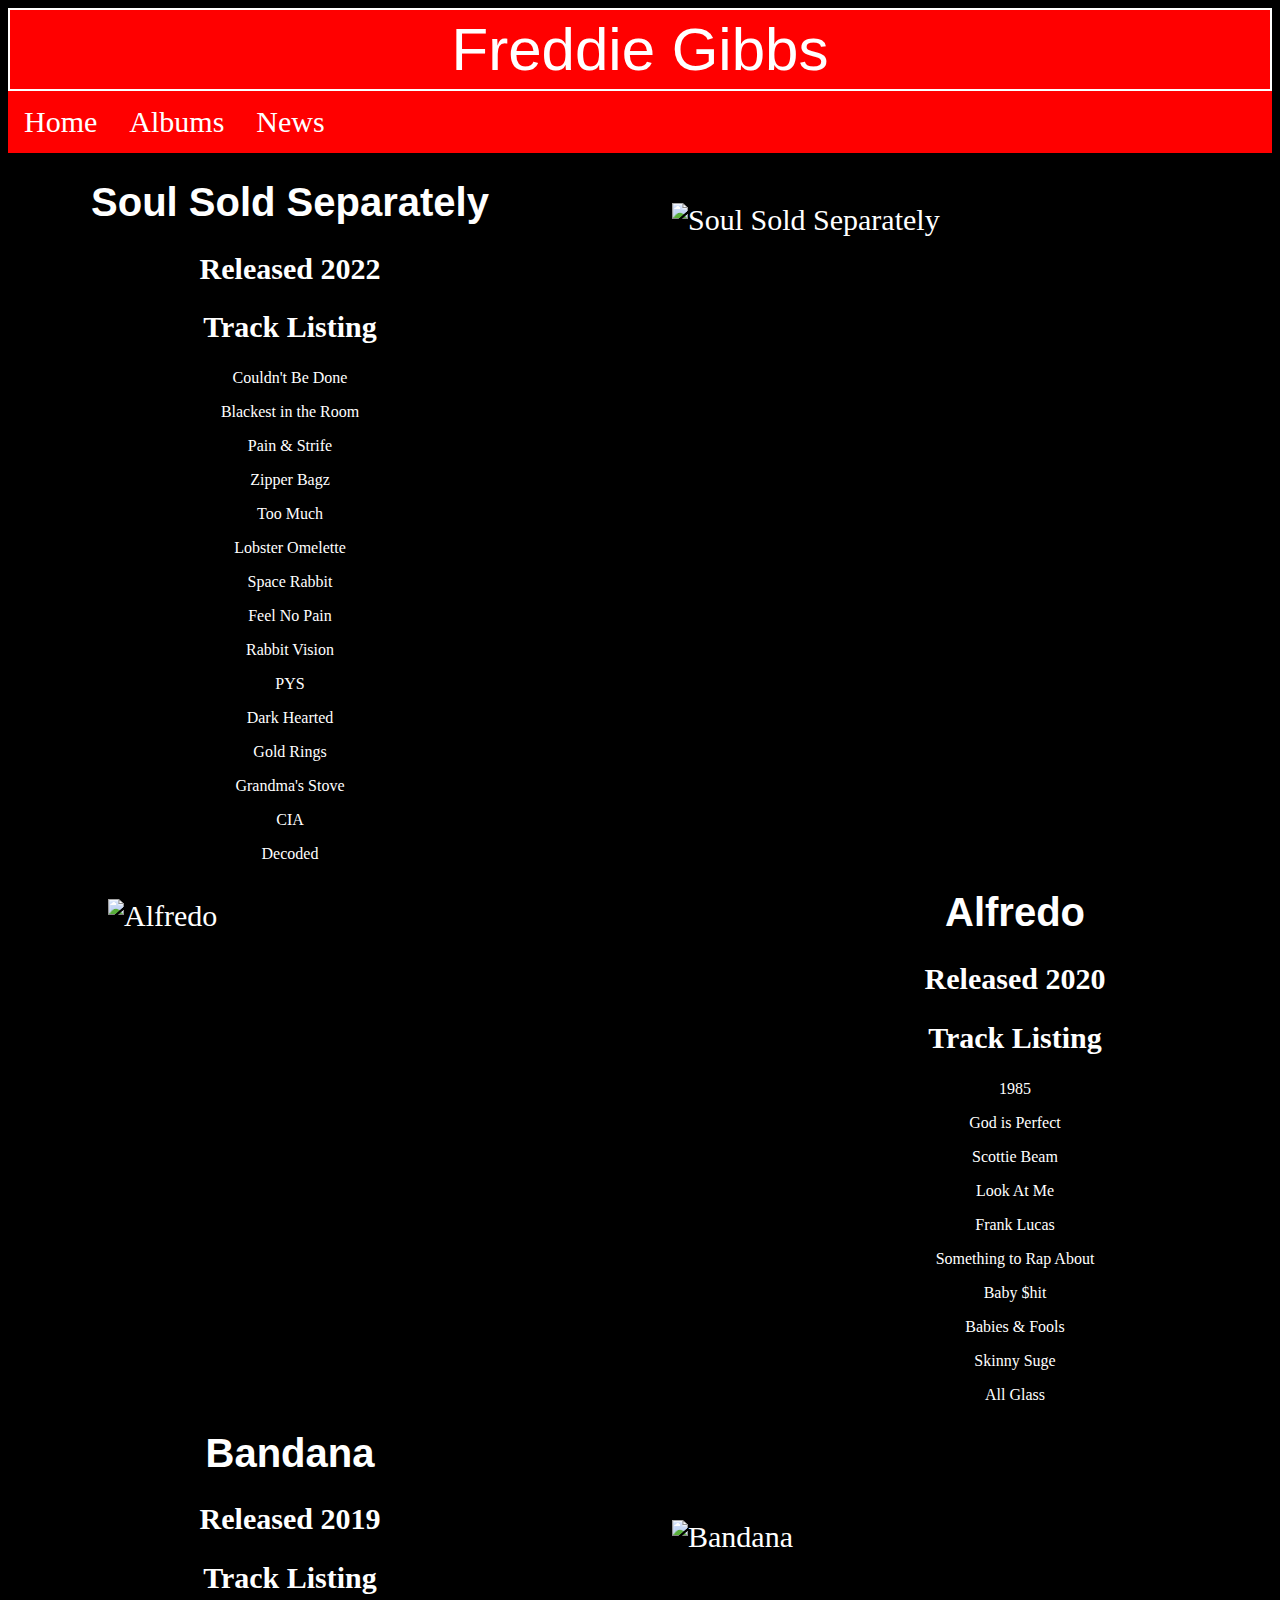
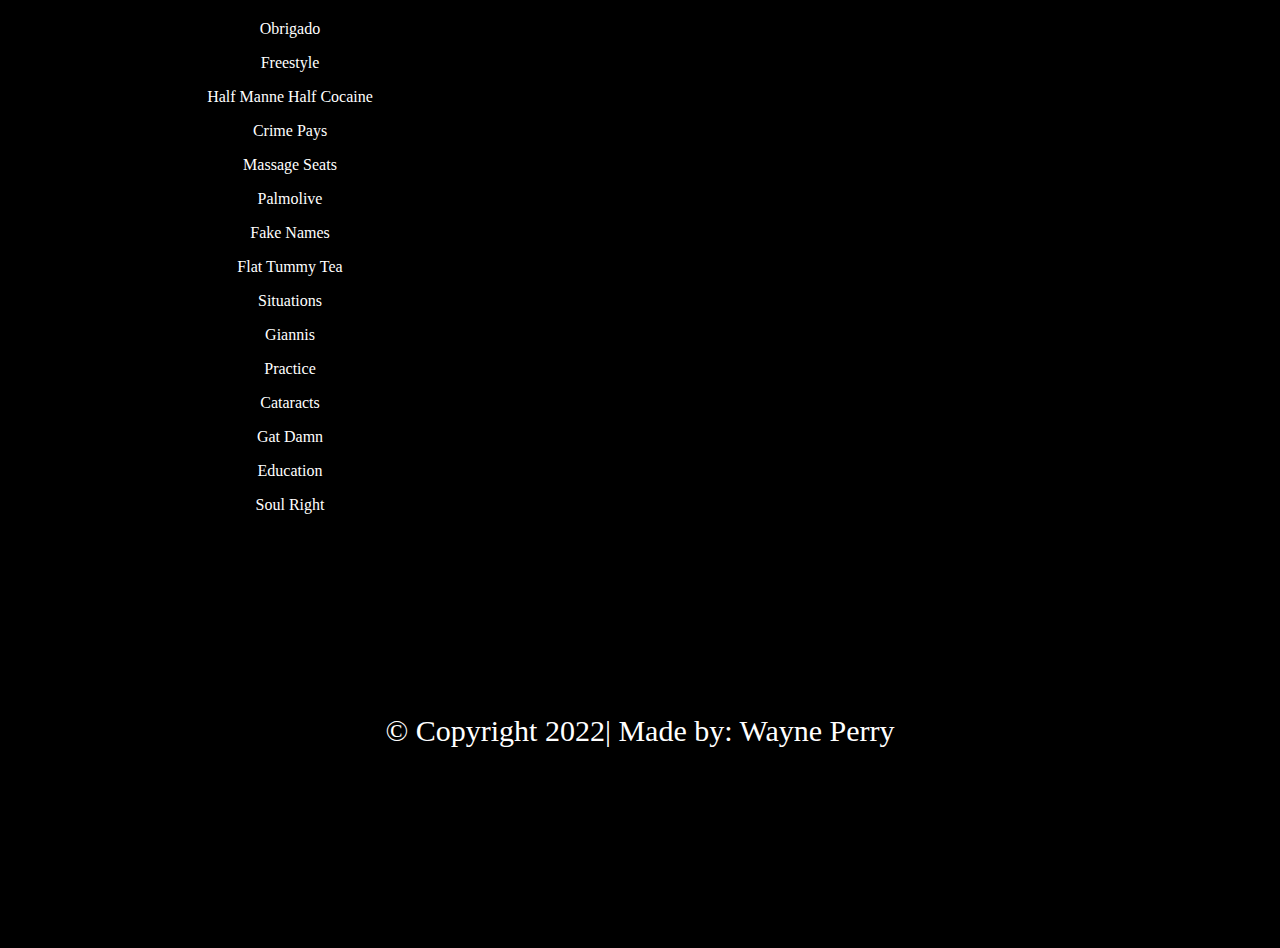
==== music.html @ f0d9ef35 "Add files via upload" ====
<!DOCTYPE html>
<html>
<head>
<link rel="stylesheet" href="style.css">
</head>
</html>

<header>Freddie Gibbs</header>
<body>
<ul>
  <li><a href="index.html">Home</a></li>
  <li><a href="music.html">Albums</a></li>
  <li><a href="news.html">News</a></li>

</ul>

<img src="https://images.complex.com/complex/images/c_fill,dpr_auto,f_auto,q_auto,w_1400/fl_lossy,pg_1/ykhdu9an0yoeqyoo0hsw/soul-sold-separately?fimg-ssr" alt="Soul Sold Separately" style="float:right;width:550px;height:450px; margin:50px 50px 200px 100px;
">
<h1>Soul Sold Separately</h1>
<h2>Released 2022</h2>
<h2>Track Listing</h2>
<p>Couldn't Be Done</p>
<p>Blackest in the Room</p>
<p>Pain & Strife</p>
<p>Zipper Bagz</p>
<p>Too Much</p>
<p>Lobster Omelette</p>
<p>Space Rabbit</p>
<p>Feel No Pain</p>
<p>Rabbit Vision</p>
<p>PYS</p>
<p>Dark Hearted</p>
<p>Gold Rings</p>
<p>Grandma's Stove</p>
<p>CIA</p>
<p>Decoded</p>
<img src="https://thesource.com/wp-content/uploads/2020/12/freddie-alfredo-750x400.jpg" alt="Alfredo" style="float:left;width:550px;height:450px;margin:20px 100px 50px 100px;">
<h1>Alfredo</h1>
<h2>Released 2020</h2>
<h2>Track Listing</h2>
<p>1985</p>
<p>God is Perfect</p>
<p>Scottie Beam</p>
<p>Look At Me</p>
<p>Frank Lucas</p>
<p>Something to Rap About</p>
<p>Baby $hit</p>
<p>Babies & Fools</p>
<p>Skinny Suge</p>
<p>All Glass</p>

<img src="https://preview.redd.it/99qcwf404sz31.jpg?width=960&crop=smart&auto=webp&s=67a035074958d7b8b08c079c58d05bd212c7c6df" alt="Bandana" style="float:right;width:550px;height:450px;margin:100px 50px 200px 100px;">
<h1>Bandana</h1>
<h2>Released 2019</h2>
<h2>Track Listing</h2>
<p>Obrigado</p>
<p>Freestyle</p>
<p>Half Manne Half Cocaine</p>
<p>Crime Pays</p>
<p>Massage Seats</p>
<p>Palmolive</p>
<p>Fake Names</p>
<p>Flat Tummy Tea</p>
<p>Situations</p>
<p>Giannis</p>
<p>Practice</p>
<p>Cataracts</p>
<p>Gat Damn</p>
<p>Education</p>
<p>Soul Right</p>



</body>
<footer>
&copy; Copyright 2022| Made by: Wayne Perry
</footer>
</html>
---- style.css ----
<!DOCTYPE html>
<html>
<head>
<style>

.container {

  position: relative;

}


#heading1{
background-color: black;
font-family:"Verdana", arial, sans-serif;
font-color: white;
text-align: center;
font-size: 28px; 

}

.center {

  position: static;

  top: 50%;

  width: 100%;

  text-align: left;

  font-size: 18px;

  line-height: 200px;

  height: 600px;

  border: 3px solid red;

  text-align: center;

  line-height: 1.5;

  display: inline-block;

  vertical-align: middle;

}

ul {
  list-style-type: none;
  margin: 0;
  padding: 0;
  overflow: hidden;
  background-color: red;
}

li {
  float: left;
}

li a {
  display: block;
  color: white;
  text-align: center;
  padding: 14px 16px;
  text-decoration: none;
}

li a:hover {
  background-color: #111;
}

body {
	

  

    background-color: black;
	font: "Verdana", arial, sans-serif;
    color: white;
    font-size: 30px;

} 


header {

  position: -webkit-sticky;

  position: sticky;

  top: 0;

  padding: 5px;

  background-color: red;

  border: 2px solid white;

	text-align: center;

    color: white;

    font-family: "Arial", Helvetica, sans-serif;

    font-size: 60px;

    }

h1 {

text-align: center;

    color: white;

    font-size: 40px;

    font-family:  "Arial", Helvetica, sans-serif;


}    

h2 {
	text-align: center;

    color: white;

    font-size: 30px;

    font-family: "Times New Roman", Times, serif;

} 

p {

	text-align: center;

    font-family: "Times New Roman", Times, serif;

    color: white;

    font-size: 16px;
	

}
	
footer {
	text-align: center; 
	margin:200px;
}
</style>
</head>
</html>
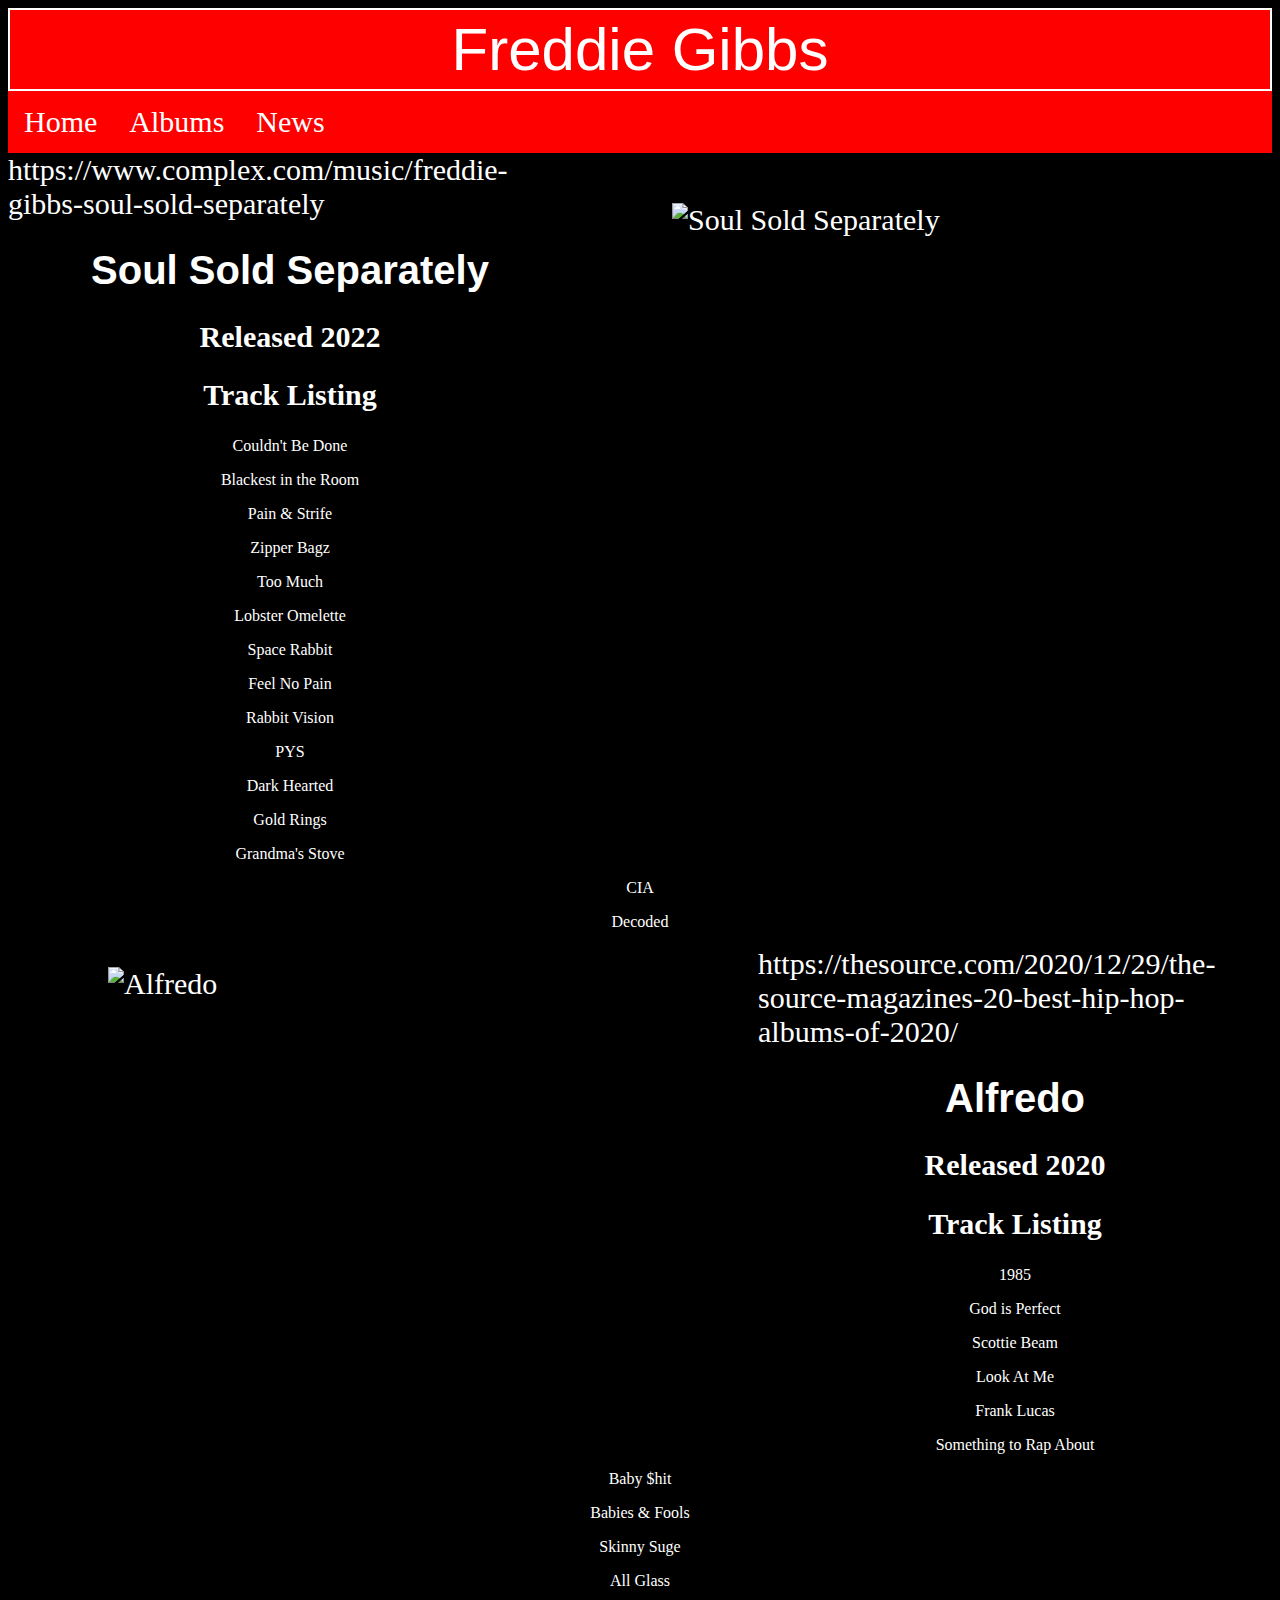
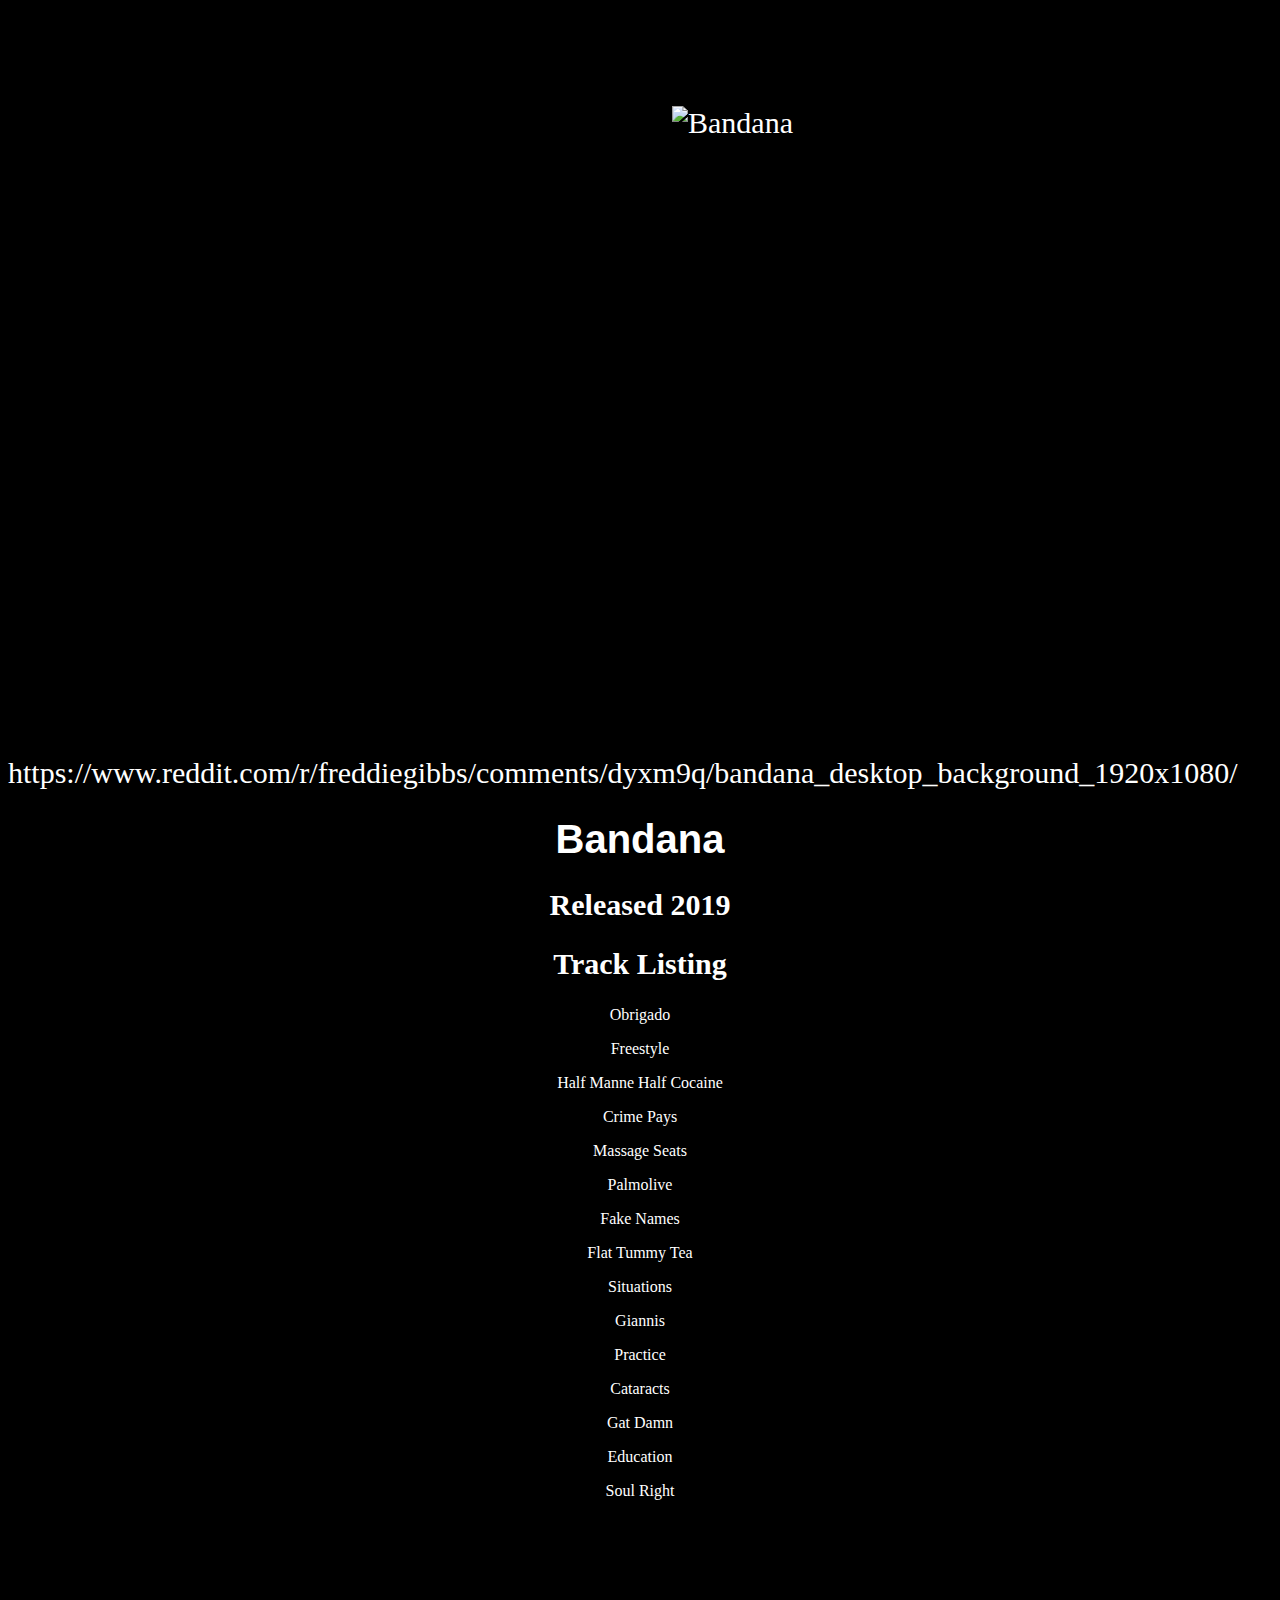
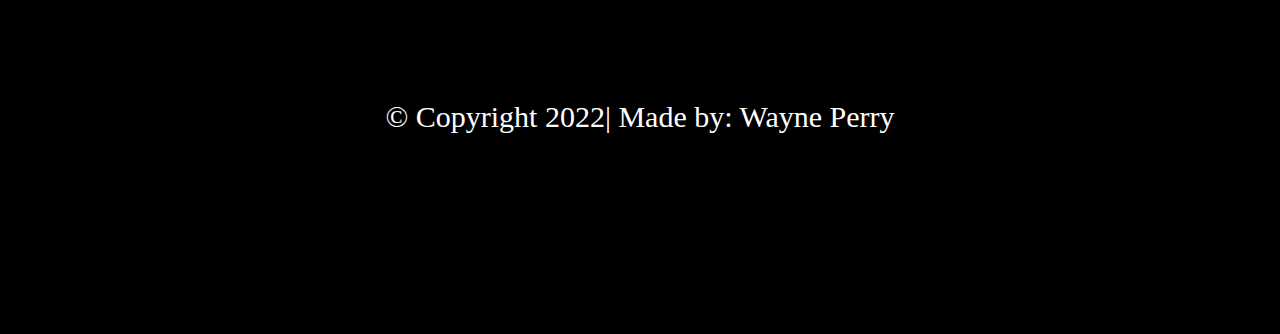
==== commit bd676245: "Update music.html" ====
--- a/music.html
+++ b/music.html
@@ -16,6 +16,7 @@
 
 <img src="https://images.complex.com/complex/images/c_fill,dpr_auto,f_auto,q_auto,w_1400/fl_lossy,pg_1/ykhdu9an0yoeqyoo0hsw/soul-sold-separately?fimg-ssr" alt="Soul Sold Separately" style="float:right;width:550px;height:450px; margin:50px 50px 200px 100px;
 ">
+  <figcaption>https://www.complex.com/music/freddie-gibbs-soul-sold-separately</figcaption>
 <h1>Soul Sold Separately</h1>
 <h2>Released 2022</h2>
 <h2>Track Listing</h2>
@@ -35,7 +36,8 @@
 <p>CIA</p>
 <p>Decoded</p>
 <img src="https://thesource.com/wp-content/uploads/2020/12/freddie-alfredo-750x400.jpg" alt="Alfredo" style="float:left;width:550px;height:450px;margin:20px 100px 50px 100px;">
-<h1>Alfredo</h1>
+<figcaption>https://thesource.com/2020/12/29/the-source-magazines-20-best-hip-hop-albums-of-2020/</figcaption>
+  <h1>Alfredo</h1>
 <h2>Released 2020</h2>
 <h2>Track Listing</h2>
 <p>1985</p>
@@ -48,8 +50,8 @@
 <p>Babies & Fools</p>
 <p>Skinny Suge</p>
 <p>All Glass</p>
-
 <img src="https://preview.redd.it/99qcwf404sz31.jpg?width=960&crop=smart&auto=webp&s=67a035074958d7b8b08c079c58d05bd212c7c6df" alt="Bandana" style="float:right;width:550px;height:450px;margin:100px 50px 200px 100px;">
+<figcaption>https://www.reddit.com/r/freddiegibbs/comments/dyxm9q/bandana_desktop_background_1920x1080/</figcaption>
 <h1>Bandana</h1>
 <h2>Released 2019</h2>
 <h2>Track Listing</h2>
@@ -75,4 +77,4 @@
 <footer>
 &copy; Copyright 2022| Made by: Wayne Perry
 </footer>
-</html>+</html>
